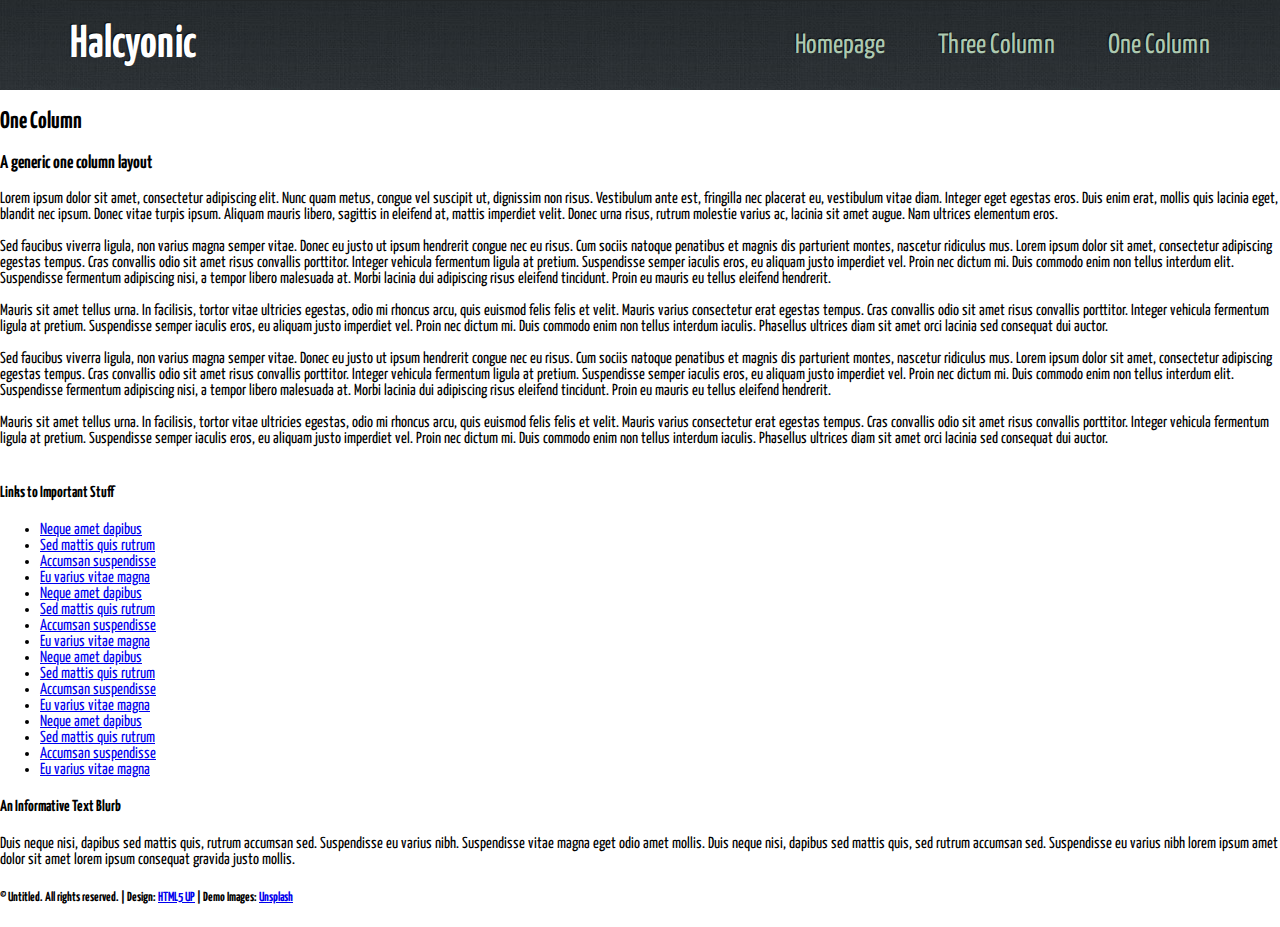
==== one_column.html @ def7da13 "Aplicación de estilos css y diseño responsive al navbar, header y galeria - index.html" ====
<html lang="en">
<head>
	<meta charset="UTF-8">
	<meta name="viewport" content="width=device-width, initial-scale=1.0">
	<!-- Estilos -->
	<link rel="stylesheet" href="Estilos/estilos.css">
	<link rel="preconnect" href="https://fonts.gstatic.com">
	<link href="https://fonts.googleapis.com/css2?family=Yanone+Kaffeesatz:wght@200&display=swap" rel="stylesheet"> 
	<link rel="stylesheet" href="Estilos/normalize.css">
	<!-- Estilos -->
	<title>One Column - Halcyonic by HTML5 UP</title>
</head>
<body>
	<div class="contenedor_primario">
		<div class="contenedor_fondo1">
			<div class="contenedor_header">
				<header>
					<nav>
						<h1><a href="file:///C:/Users/Sistemas/OneDrive/Ing.%20Sistemas/2%20-%20Primer%20cuatrimestre%20-%202021/Lenguajes%20de%20Prog.%20para%20la%20Administraci%C3%B3n/Pagina_Responsive/index.html">Halcyonic</a></h1>
						<div class="navbar">
							<a href="file:///C:/Users/Sistemas/OneDrive/Ing.%20Sistemas/2%20-%20Primer%20cuatrimestre%20-%202021/Lenguajes%20de%20Prog.%20para%20la%20Administraci%C3%B3n/Pagina_Responsive/index.html">Homepage</a>
							<a href="file:///C:/Users/Sistemas/OneDrive/Ing.%20Sistemas/2%20-%20Primer%20cuatrimestre%20-%202021/Lenguajes%20de%20Prog.%20para%20la%20Administraci%C3%B3n/Pagina_Responsive/three_column.html">Three Column</a>
							<a href="file:///C:/Users/Sistemas/OneDrive/Ing.%20Sistemas/2%20-%20Primer%20cuatrimestre%20-%202021/Lenguajes%20de%20Prog.%20para%20la%20Administraci%C3%B3n/Pagina_Responsive/one_column.html">One Column</a>
						</div>
					</nav>
				</header>
			</div>
		</div>
		<section>
			<h2>One Column</h2>
			<h3>A generic one column layout</h3>
			<p>Lorem ipsum dolor sit amet, consectetur adipiscing elit. Nunc quam metus, congue vel suscipit ut, dignissim non risus. Vestibulum ante est, fringilla nec placerat eu, vestibulum vitae diam. Integer eget egestas eros. Duis enim erat, mollis quis lacinia eget, blandit nec ipsum. Donec vitae turpis ipsum. Aliquam mauris libero, sagittis in eleifend at, mattis imperdiet velit. Donec urna risus, rutrum molestie varius ac, lacinia sit amet augue. Nam ultrices elementum eros.</p>
			<p>Sed faucibus viverra ligula, non varius magna semper vitae. Donec eu justo ut ipsum hendrerit congue nec eu risus. Cum sociis natoque penatibus et magnis dis parturient montes, nascetur ridiculus mus. Lorem ipsum dolor sit amet, consectetur adipiscing egestas tempus. Cras convallis odio sit amet risus convallis porttitor. Integer vehicula fermentum ligula at pretium. Suspendisse semper iaculis eros, eu aliquam justo imperdiet vel. Proin nec dictum mi. Duis commodo enim non tellus interdum elit. Suspendisse fermentum adipiscing nisi, a tempor libero malesuada at. Morbi lacinia dui adipiscing risus eleifend tincidunt. Proin eu mauris eu tellus eleifend hendrerit.</p>
			<p>Mauris sit amet tellus urna. In facilisis, tortor vitae ultricies egestas, odio mi rhoncus arcu, quis euismod felis felis et velit. Mauris varius consectetur erat egestas tempus. Cras convallis odio sit amet risus convallis porttitor. Integer vehicula fermentum ligula at pretium. Suspendisse semper iaculis eros, eu aliquam justo imperdiet vel. Proin nec dictum mi. Duis commodo enim non tellus interdum iaculis. Phasellus ultrices diam sit amet orci lacinia sed consequat dui auctor.</p>
			<p>Sed faucibus viverra ligula, non varius magna semper vitae. Donec eu justo ut ipsum hendrerit congue nec eu risus. Cum sociis natoque penatibus et magnis dis parturient montes, nascetur ridiculus mus. Lorem ipsum dolor sit amet, consectetur adipiscing egestas tempus. Cras convallis odio sit amet risus convallis porttitor. Integer vehicula fermentum ligula at pretium. Suspendisse semper iaculis eros, eu aliquam justo imperdiet vel. Proin nec dictum mi. Duis commodo enim non tellus interdum elit. Suspendisse fermentum adipiscing nisi, a tempor libero malesuada at. Morbi lacinia dui adipiscing risus eleifend tincidunt. Proin eu mauris eu tellus eleifend hendrerit.</p>
			<p>Mauris sit amet tellus urna. In facilisis, tortor vitae ultricies egestas, odio mi rhoncus arcu, quis euismod felis felis et velit. Mauris varius consectetur erat egestas tempus. Cras convallis odio sit amet risus convallis porttitor. Integer vehicula fermentum ligula at pretium. Suspendisse semper iaculis eros, eu aliquam justo imperdiet vel. Proin nec dictum mi. Duis commodo enim non tellus interdum iaculis. Phasellus ultrices diam sit amet orci lacinia sed consequat dui auctor.</p>
		</section>
		<footer>
			<div>
				<h4>Links to Important Stuff</h4>
				<ul>
					<li><a href="#">Neque amet dapibus</a></li>
					<li><a href="#">Sed mattis quis rutrum</a></li>
					<li><a href="#">Accumsan suspendisse</a></li>
					<li><a href="#">Eu varius vitae magna</a></li>
					<li><a href="#">Neque amet dapibus</a></li>
					<li><a href="#">Sed mattis quis rutrum</a></li>
					<li><a href="#">Accumsan suspendisse</a></li>
					<li><a href="#">Eu varius vitae magna</a></li>
					<li><a href="#">Neque amet dapibus</a></li>
					<li><a href="#">Sed mattis quis rutrum</a></li>
					<li><a href="#">Accumsan suspendisse</a></li>
					<li><a href="#">Eu varius vitae magna</a></li>
					<li><a href="#">Neque amet dapibus</a></li>
					<li><a href="#">Sed mattis quis rutrum</a></li>
					<li><a href="#">Accumsan suspendisse</a></li>
					<li><a href="#">Eu varius vitae magna</a></li>
				</ul>
			</div>
			<div>
				<h4>An Informative Text Blurb</h4>
				<p>Duis neque nisi, dapibus sed mattis quis, rutrum accumsan sed. Suspendisse eu varius nibh. Suspendisse vitae magna eget odio amet mollis. Duis neque nisi, dapibus sed mattis quis, sed rutrum accumsan sed. Suspendisse eu varius nibh lorem ipsum amet dolor sit amet lorem ipsum consequat gravida justo mollis.</p>
			</div>
			<div>
				<h5>© Untitled. All rights reserved. | Design: <a href="#">HTML5 UP</a> | Demo Images: <a href="#">Unsplash</a></h5>
			</div>
		</footer>
	</div>
</body>
</html>
---- Estilos/estilos.css ----
* {
	box-sizing: border-box; 
	-webkit-box-sizing: border-box;
	-moz-box-sizing: border-box;
}

body{
	margin: 0;
	padding: 0;
	font-family: 'Yanone Kaffeesatz';
	background-color: #FFF;
}

.contenedor_fondo1{
	background: #3B4346 url("../Imagenes/bg01.jpg");
}

.contenedor_header{
	margin-left: 70px;
	margin-right: 70px;
}

header{
	border-top: solid 1px #222628;
}

nav{ /*Para la barra de navegación*/
	display: flex;
	flex-direction: row;
	justify-content: space-between;
	align-items: center;
	text-shadow: -1px -1px 1px rgba(0, 0, 0, 0.75);
}

h1 a{
	color: #fff;
	text-decoration: none;
	font-size: 46px;
}

.navbar a{
	margin: 25px 0px 10px 50px;	
	text-decoration: none;
	color: #ADC9B0;
	font-size: 28px;
}

.header{ /*Para la descripción, botón y imagen*/
	height: 280px;
	display: flex;
	flex-direction: row;
	justify-content: space-between;
	border-top: solid 1px #222628;
}

.descripcion{
	width: 50%;
}

.descripcion p{
	font-size: 35px;
	color: #fff;
	text-shadow: -1px -1px 1px rgba(0, 0, 0, 0.80);
}

.descripcion input{
	font-size: 28px;
	border-radius: 10px;
	height: 60px;
	padding: 0 50px;
	color: #fff;
	text-decoration: none;
	border:0;
	/*Copiado de la página oficial para una mayor similitud*/
	background-image: -webkit-linear-gradient(top, #ed391b, #ce1a00);
	box-shadow: inset 0px 0px 0px 1px rgba(0, 0, 0, 0.75),
	inset 0px 2px 0px 0px rgba(255, 192, 192, 0.5),
	inset 0px 0px 0px 2px rgba(255, 96, 96, 0.85),
	3px 3px 3px 1px rgba(0, 0, 0, 0.15);
	text-shadow: -1px -1px 1px rgba(0, 0, 0, 0.5);
}

.header img{
	box-shadow: 5px 5px 5px 3px rgba(0, 0, 0, 0.25);
	margin: 30px 0;
	margin-left: 15px;
	height: 70%;
	width: 590px;
	padding: 10px;
	background: #353D40 url("../Imagenes/bg04.png");
	background-color: #FFF;
}

.contenedor_primario{
	display: flex;
	flex-direction: column;
}

@media screen and (max-width: 1200px){
	.contenedor_header{
		height: 600px;
		text-align: center;
	}
	nav{
		flex-direction: column;
		height: 10%;
		margin-top: -10px;
	}
	.navbar a{
		display: none;
	}
	.header{
		flex-direction: column;
	}
	h1 a{
		font-size: 19px;
	}
	.descripcion{
		width: 100%;
	}
	.header img{
		margin-left: auto;
		margin-right: auto;
		width: 100%;
		height: 300px;
	}
}

@media screen and (max-width: 768px){
	.contenedor_header{
		height: 550px;
	}
}

/*Comienza la sección de la galeria*/

.contenedor_fondo2{
	background: #353D40 url("../Imagenes/bg02.jpg");
	border-top: solid 1px #222628;
}

.contenedor_galeria{
	margin-left: 70px;
	margin-right: 70px;
}

.galeria{
	width: 100%;
	display: flex;
	flex-direction: row;
	flex-wrap: wrap;
	justify-content: space-between;
	text-shadow: -1px -1px 1px rgba(0, 0, 0, 0.75);
}

.columna1, .columna2, .columna3, .columna4{
	padding: 45px 0 45px 0;
	width: 22%;
}

.galeria h2{
	margin-top: 27px;
	color: #FFF;
	font-size: 23px;
}

.galeria p{
	color: #a0a8ab;
	font-size: 19px;
	line-height: 30px;
}

.galeria p a{
	text-decoration: none;
	color: #FFF;
}

.galeria img{
	width: 100%;
	padding: 10px;
	background: #353D40 url("../Imagenes/bg04.png");
	background-color: #FFF;
	box-shadow: 5px 5px 5px 3px rgba(0, 0, 0, 0.25);
}

@media screen and (max-width: 1200px){
	.columna1, .columna2, .columna3, .columna4{
		width: 48%;
		margin-left: auto;
		margin-right: auto;
	}
}

@media screen and (max-width: 768px){
	.galeria{
		margin-top: 20px;
	}
	.columna1, .columna2, .columna3, .columna4{
		width: 100%;
		padding: 25px 0 25px 0;
	}
}
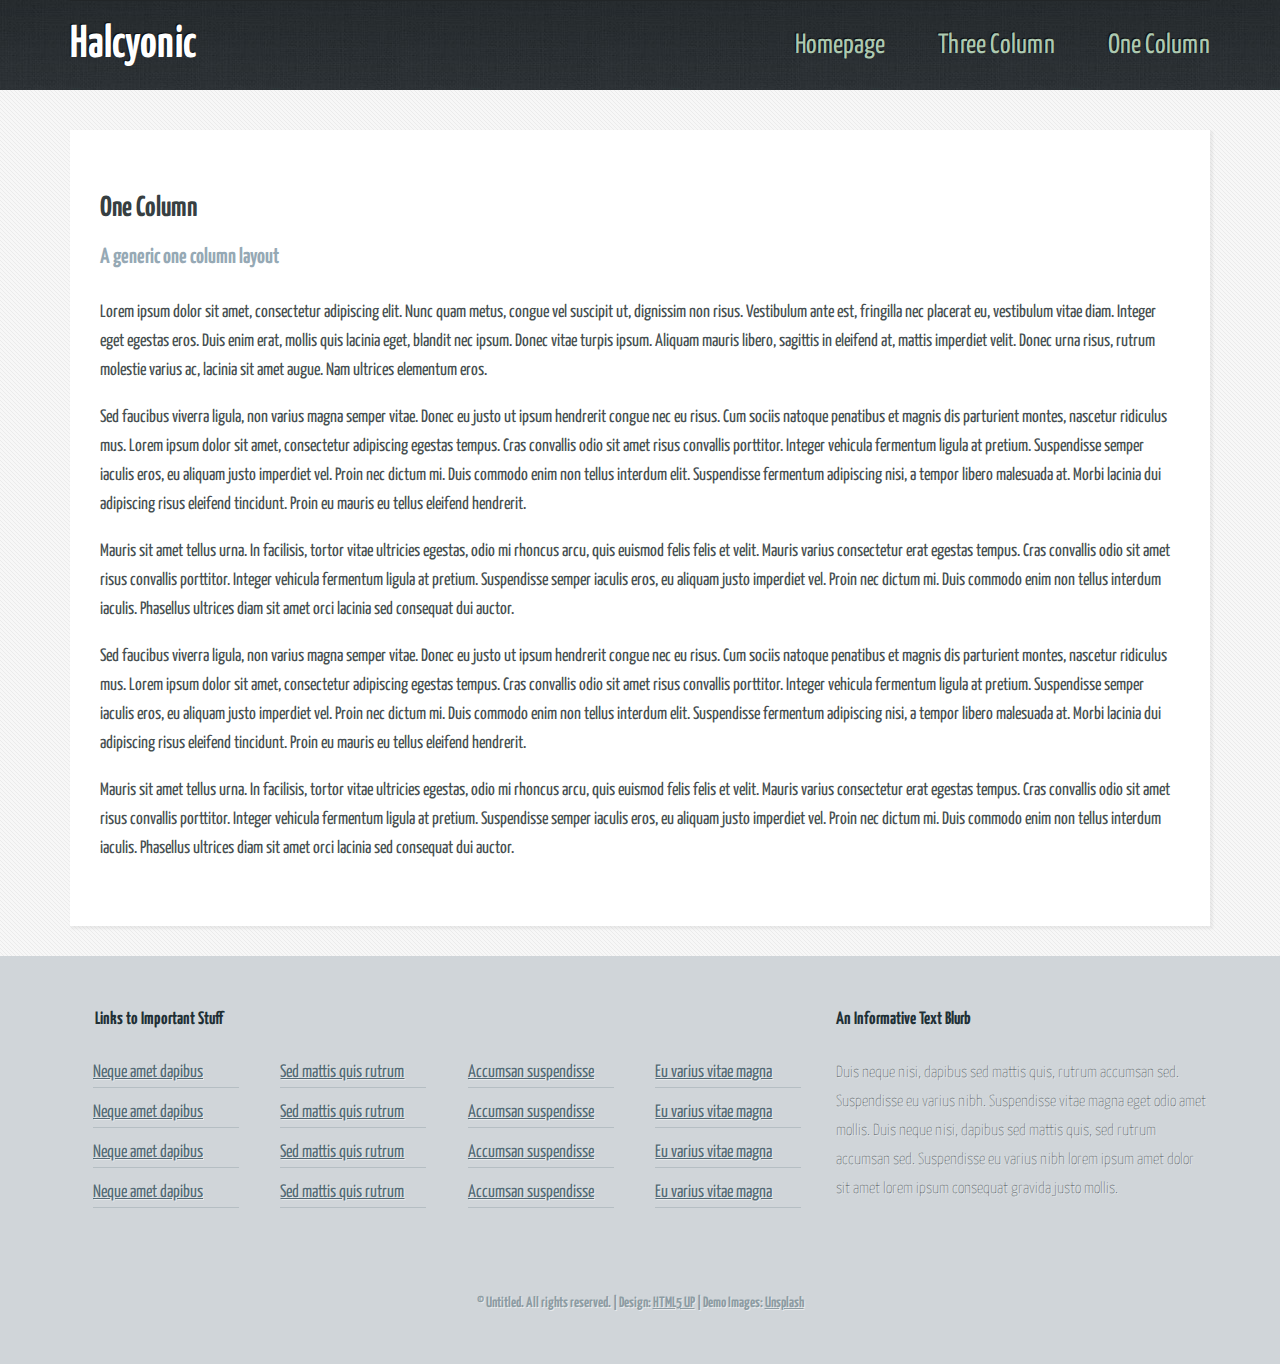
==== commit d2510fc8: "Se termino de darle estilos al three_column.html y se comenzo con one_column.html" ====
--- a/one_column.html
+++ b/one_column.html
@@ -26,45 +26,49 @@
 				</header>
 			</div>
 		</div>
-		<section>
-			<h2>One Column</h2>
-			<h3>A generic one column layout</h3>
-			<p>Lorem ipsum dolor sit amet, consectetur adipiscing elit. Nunc quam metus, congue vel suscipit ut, dignissim non risus. Vestibulum ante est, fringilla nec placerat eu, vestibulum vitae diam. Integer eget egestas eros. Duis enim erat, mollis quis lacinia eget, blandit nec ipsum. Donec vitae turpis ipsum. Aliquam mauris libero, sagittis in eleifend at, mattis imperdiet velit. Donec urna risus, rutrum molestie varius ac, lacinia sit amet augue. Nam ultrices elementum eros.</p>
-			<p>Sed faucibus viverra ligula, non varius magna semper vitae. Donec eu justo ut ipsum hendrerit congue nec eu risus. Cum sociis natoque penatibus et magnis dis parturient montes, nascetur ridiculus mus. Lorem ipsum dolor sit amet, consectetur adipiscing egestas tempus. Cras convallis odio sit amet risus convallis porttitor. Integer vehicula fermentum ligula at pretium. Suspendisse semper iaculis eros, eu aliquam justo imperdiet vel. Proin nec dictum mi. Duis commodo enim non tellus interdum elit. Suspendisse fermentum adipiscing nisi, a tempor libero malesuada at. Morbi lacinia dui adipiscing risus eleifend tincidunt. Proin eu mauris eu tellus eleifend hendrerit.</p>
-			<p>Mauris sit amet tellus urna. In facilisis, tortor vitae ultricies egestas, odio mi rhoncus arcu, quis euismod felis felis et velit. Mauris varius consectetur erat egestas tempus. Cras convallis odio sit amet risus convallis porttitor. Integer vehicula fermentum ligula at pretium. Suspendisse semper iaculis eros, eu aliquam justo imperdiet vel. Proin nec dictum mi. Duis commodo enim non tellus interdum iaculis. Phasellus ultrices diam sit amet orci lacinia sed consequat dui auctor.</p>
-			<p>Sed faucibus viverra ligula, non varius magna semper vitae. Donec eu justo ut ipsum hendrerit congue nec eu risus. Cum sociis natoque penatibus et magnis dis parturient montes, nascetur ridiculus mus. Lorem ipsum dolor sit amet, consectetur adipiscing egestas tempus. Cras convallis odio sit amet risus convallis porttitor. Integer vehicula fermentum ligula at pretium. Suspendisse semper iaculis eros, eu aliquam justo imperdiet vel. Proin nec dictum mi. Duis commodo enim non tellus interdum elit. Suspendisse fermentum adipiscing nisi, a tempor libero malesuada at. Morbi lacinia dui adipiscing risus eleifend tincidunt. Proin eu mauris eu tellus eleifend hendrerit.</p>
-			<p>Mauris sit amet tellus urna. In facilisis, tortor vitae ultricies egestas, odio mi rhoncus arcu, quis euismod felis felis et velit. Mauris varius consectetur erat egestas tempus. Cras convallis odio sit amet risus convallis porttitor. Integer vehicula fermentum ligula at pretium. Suspendisse semper iaculis eros, eu aliquam justo imperdiet vel. Proin nec dictum mi. Duis commodo enim non tellus interdum iaculis. Phasellus ultrices diam sit amet orci lacinia sed consequat dui auctor.</p>
-		</section>
-		<footer>
-			<div>
-				<h4>Links to Important Stuff</h4>
-				<ul>
-					<li><a href="#">Neque amet dapibus</a></li>
-					<li><a href="#">Sed mattis quis rutrum</a></li>
-					<li><a href="#">Accumsan suspendisse</a></li>
-					<li><a href="#">Eu varius vitae magna</a></li>
-					<li><a href="#">Neque amet dapibus</a></li>
-					<li><a href="#">Sed mattis quis rutrum</a></li>
-					<li><a href="#">Accumsan suspendisse</a></li>
-					<li><a href="#">Eu varius vitae magna</a></li>
-					<li><a href="#">Neque amet dapibus</a></li>
-					<li><a href="#">Sed mattis quis rutrum</a></li>
-					<li><a href="#">Accumsan suspendisse</a></li>
-					<li><a href="#">Eu varius vitae magna</a></li>
-					<li><a href="#">Neque amet dapibus</a></li>
-					<li><a href="#">Sed mattis quis rutrum</a></li>
-					<li><a href="#">Accumsan suspendisse</a></li>
-					<li><a href="#">Eu varius vitae magna</a></li>
-				</ul>
-			</div>
-			<div>
-				<h4>An Informative Text Blurb</h4>
-				<p>Duis neque nisi, dapibus sed mattis quis, rutrum accumsan sed. Suspendisse eu varius nibh. Suspendisse vitae magna eget odio amet mollis. Duis neque nisi, dapibus sed mattis quis, sed rutrum accumsan sed. Suspendisse eu varius nibh lorem ipsum amet dolor sit amet lorem ipsum consequat gravida justo mollis.</p>
-			</div>
-			<div>
-				<h5>© Untitled. All rights reserved. | Design: <a href="#">HTML5 UP</a> | Demo Images: <a href="#">Unsplash</a></h5>
-			</div>
-		</footer>
+		<div class="contenedor_contenido">
+			<section class="contenedor_parrafos">
+				<h2>One Column</h2>
+				<h3>A generic one column layout</h3>
+				<p>Lorem ipsum dolor sit amet, consectetur adipiscing elit. Nunc quam metus, congue vel suscipit ut, dignissim non risus. Vestibulum ante est, fringilla nec placerat eu, vestibulum vitae diam. Integer eget egestas eros. Duis enim erat, mollis quis lacinia eget, blandit nec ipsum. Donec vitae turpis ipsum. Aliquam mauris libero, sagittis in eleifend at, mattis imperdiet velit. Donec urna risus, rutrum molestie varius ac, lacinia sit amet augue. Nam ultrices elementum eros.</p>
+				<p>Sed faucibus viverra ligula, non varius magna semper vitae. Donec eu justo ut ipsum hendrerit congue nec eu risus. Cum sociis natoque penatibus et magnis dis parturient montes, nascetur ridiculus mus. Lorem ipsum dolor sit amet, consectetur adipiscing egestas tempus. Cras convallis odio sit amet risus convallis porttitor. Integer vehicula fermentum ligula at pretium. Suspendisse semper iaculis eros, eu aliquam justo imperdiet vel. Proin nec dictum mi. Duis commodo enim non tellus interdum elit. Suspendisse fermentum adipiscing nisi, a tempor libero malesuada at. Morbi lacinia dui adipiscing risus eleifend tincidunt. Proin eu mauris eu tellus eleifend hendrerit.</p>
+				<p>Mauris sit amet tellus urna. In facilisis, tortor vitae ultricies egestas, odio mi rhoncus arcu, quis euismod felis felis et velit. Mauris varius consectetur erat egestas tempus. Cras convallis odio sit amet risus convallis porttitor. Integer vehicula fermentum ligula at pretium. Suspendisse semper iaculis eros, eu aliquam justo imperdiet vel. Proin nec dictum mi. Duis commodo enim non tellus interdum iaculis. Phasellus ultrices diam sit amet orci lacinia sed consequat dui auctor.</p>
+				<p>Sed faucibus viverra ligula, non varius magna semper vitae. Donec eu justo ut ipsum hendrerit congue nec eu risus. Cum sociis natoque penatibus et magnis dis parturient montes, nascetur ridiculus mus. Lorem ipsum dolor sit amet, consectetur adipiscing egestas tempus. Cras convallis odio sit amet risus convallis porttitor. Integer vehicula fermentum ligula at pretium. Suspendisse semper iaculis eros, eu aliquam justo imperdiet vel. Proin nec dictum mi. Duis commodo enim non tellus interdum elit. Suspendisse fermentum adipiscing nisi, a tempor libero malesuada at. Morbi lacinia dui adipiscing risus eleifend tincidunt. Proin eu mauris eu tellus eleifend hendrerit.</p>
+				<p>Mauris sit amet tellus urna. In facilisis, tortor vitae ultricies egestas, odio mi rhoncus arcu, quis euismod felis felis et velit. Mauris varius consectetur erat egestas tempus. Cras convallis odio sit amet risus convallis porttitor. Integer vehicula fermentum ligula at pretium. Suspendisse semper iaculis eros, eu aliquam justo imperdiet vel. Proin nec dictum mi. Duis commodo enim non tellus interdum iaculis. Phasellus ultrices diam sit amet orci lacinia sed consequat dui auctor.</p>
+			</section>
+		</div>
+		<div class="contenedor_fondo3">
+			<footer class="contenedor_footer">
+				<div class="link_importante">
+					<h4>Links to Important Stuff</h4>
+					<ul>
+						<li><a href="#">Neque amet dapibus</a></li>
+						<li><a href="#">Sed mattis quis rutrum</a></li>
+						<li><a href="#">Accumsan suspendisse</a></li>
+						<li><a href="#">Eu varius vitae magna</a></li>
+						<li><a href="#">Neque amet dapibus</a></li>
+						<li><a href="#">Sed mattis quis rutrum</a></li>
+						<li><a href="#">Accumsan suspendisse</a></li>
+						<li><a href="#">Eu varius vitae magna</a></li>
+						<li><a href="#">Neque amet dapibus</a></li>
+						<li><a href="#">Sed mattis quis rutrum</a></li>
+						<li><a href="#">Accumsan suspendisse</a></li>
+						<li><a href="#">Eu varius vitae magna</a></li>
+						<li><a href="#">Neque amet dapibus</a></li>
+						<li><a href="#">Sed mattis quis rutrum</a></li>
+						<li><a href="#">Accumsan suspendisse</a></li>
+						<li><a href="#">Eu varius vitae magna</a></li>
+					</ul>
+				</div>
+				<div class="texto_informativo">
+					<h4>An Informative Text Blurb</h4>
+					<p>Duis neque nisi, dapibus sed mattis quis, rutrum accumsan sed. Suspendisse eu varius nibh. Suspendisse vitae magna eget odio amet mollis. Duis neque nisi, dapibus sed mattis quis, sed rutrum accumsan sed. Suspendisse eu varius nibh lorem ipsum amet dolor sit amet lorem ipsum consequat gravida justo mollis.</p>
+				</div>
+				<div class="derechos">
+					<h5>© Untitled. All rights reserved. | Design: <a href="#">HTML5 UP</a> | Demo Images: <a href="#">Unsplash</a></h5>
+				</div>
+			</footer>
+		</div>
 	</div>
 </body>
 </html>--- a/Estilos/estilos.css
+++ b/Estilos/estilos.css
@@ -8,7 +8,7 @@
 	margin: 0;
 	padding: 0;
 	font-family: 'Yanone Kaffeesatz';
-	background-color: #FFF;
+	background: #f7f7f7 url("../Imagenes/bg04.png");
 }
 
 .contenedor_fondo1{
@@ -97,38 +97,35 @@
 }
 
 @media screen and (max-width: 1200px){
+	.contenedor_fondo1{
+		margin-bottom: -30px;
+	}
 	.contenedor_header{
-		height: 600px;
 		text-align: center;
 	}
 	nav{
 		flex-direction: column;
-		height: 10%;
-		margin-top: -10px;
+		height: 60px;
 	}
 	.navbar a{
 		display: none;
 	}
+	h1 a{
+		font-size: 19px;
+	}
+	.descripcion{
+		width: 100%;
+	}
 	.header{
 		flex-direction: column;
-	}
-	h1 a{
-		font-size: 19px;
-	}
-	.descripcion{
-		width: 100%;
+		height: 80%;
 	}
 	.header img{
 		margin-left: auto;
 		margin-right: auto;
-		width: 100%;
-		height: 300px;
-	}
-}
-
-@media screen and (max-width: 768px){
-	.contenedor_header{
-		height: 550px;
+		margin-top: 15px;
+		width: 100%;
+		height: 50%;	
 	}
 }
 
@@ -199,4 +196,331 @@
 		width: 100%;
 		padding: 25px 0 25px 0;
 	}
-}+}
+
+/*Comienza la sección de los paneles*/
+
+.contenedor_panel{
+	margin-left: 70px;
+	margin-right: 70px;
+}
+
+.paneles{
+	width: 100%;
+	display: flex;
+	flex-direction: row;
+	flex-wrap: wrap;
+	justify-content: space-between;
+	margin-top: 30px;
+}
+
+.paneles h2{
+	color: #373f42;
+	font-size: 28px;
+	margin-top: 5
+}
+
+.paneles h3{
+	color: #96a9b5;
+	font-size: 20px;
+}
+
+.paneles p{
+	color: #474f51;
+	font-size: 18px;
+}
+
+.panel1, .panel2, .panel3{
+	height: 510px;
+	padding: 20px 20px 5px 20px;
+	width: 30%;
+	background-color: #FFF;
+	box-shadow: 5px 5px 5px 3px rgba(0, 0, 0, 0.25);
+}
+
+.panel1 img{
+	width: 100%;
+}
+
+.panel2 img{
+	margin: 0px 15px 0px -40px;
+}
+
+.imagen1, .imagen2, .imagen3{
+	display: flex;
+	margin: 0px 0px 20px 0px;
+}
+
+.panel3 img{
+	width: 25%;
+} 
+
+.imagen{
+	border-bottom: solid 1px #e2e6e8;
+}
+
+.contenido_panel3 h4{
+	margin: 10px;
+	width: 100%;
+	font-style: italic;
+}
+
+.contenido_panel3 p{
+	margin: 10px;
+	color: #474f51;
+	width: 100%;
+}
+
+.panel2 li{
+	line-height: 60px;
+	list-style: none;
+	font-size: 19px;
+	border-bottom: solid 1px #e2e6e8;
+}
+
+@media screen and (max-width: 1200px){
+	.panel1{
+		width: 100%;
+		height: 30%;
+	}
+	.panel2, .panel3{
+		margin-top: 30px;
+		width: 45%;
+		height: 70%;
+	}
+}
+
+@media screen and (max-width: 910px){
+	.panel2, .panel3{
+		margin-top: 30px;
+		width: 100%;
+		height: 70%;
+	}
+	.panel3 img{
+		width: 60px;
+	} 
+	.contenido_panel3 h4{
+		margin: 10px;
+	}
+	.contenido_panel3 p{
+		margin: 10px;
+		width: 100%;
+	}
+}
+
+
+/*Comienza la sección del footer*/
+
+.contenedor_fondo3{
+	background-color: #D0D5D9;
+	margin-top: 30px;
+}
+
+.contenedor_footer{
+	margin-left: 70px;
+	margin-right: 70px;
+	display: flex;
+	flex-wrap: wrap;
+	line-height: 29px;
+}
+
+.link_importante{
+	text-decoration: none;
+	width: 65%;
+	padding: 25px 0px 0px 25px;
+}
+
+.link_importante h4{
+	font-size: 18px;
+	color: #212f35;
+}
+
+.link_importante ul{
+	display: flex;
+	flex-wrap: wrap;
+	flex-direction: row;
+	justify-content: space-between;
+	margin-left: -52px;
+}
+
+.link_importante li{
+	margin:0px 10px 10px 10px;	
+	list-style: none;
+	width: 20%;
+	font-size: 18px;
+	border-bottom: solid 1px #b5bec3;
+}
+
+.link_importante li a{
+	color: #546b76;
+	text-shadow: 1px 1px 0px rgba(255, 255, 255, 0.5);
+}
+
+.texto_informativo{
+	width: 35%;
+	padding: 25px 0px 0px 25px;
+}
+
+.texto_informativo h4{
+	color: #212f35;
+	font-size: 18px;
+}
+
+.texto_informativo p{
+	font-weight: 200;
+	color: #474f51;
+	text-shadow: 1px 1px 0px rgba(255, 255, 255, 0.5);
+}
+
+.derechos{
+	width: 100%;
+	height: 100px;
+	margin-top: 30px;
+	text-align: center;
+	color: #8d9ca3;
+	font-size: 18px;
+	text-shadow: 1px 1px 0px rgba(255, 255, 255, 0.5);
+}
+
+.derechos a{
+	color: #8d9ca3;
+}
+
+@media screen and (max-width: 1250px){
+	.link_importante{
+		width: 100%;
+	}
+	.texto_informativo{
+		width: 100%;
+	}
+}
+
+@media screen and (max-width: 870px){
+	.link_importante ul{
+		flex-direction: column;
+	}
+	.link_importante li{
+		width: 100%;
+	}
+}
+
+/*Finaliza la página index.html*/
+
+.contenedor_columnas{
+	margin-left: 70px;
+	margin-right: 70px;
+	margin-top: 30px;
+	margin-bottom: 30px;
+}
+
+.tres_columnas{
+	display: flex;
+	flex-direction: row;
+}
+
+.columna_panel1,
+.columna_panel3{
+	width: 25%;
+}
+
+.sub_panel1,
+.sub_panel2,
+.sub_panel3,
+.sub_panel4{
+	margin: 0px 20px 20px 0px;
+	padding: 25px 20px 20px 25px;
+	height: 50%;	
+	background-color: white;
+	box-shadow: 2px 2px 2px 1px rgba(128, 128, 128, 0.1);
+}
+
+.columna_panel2{
+	width: 50%;
+	margin: 0px 20px 0px 0px;
+	padding: 25px 20px 20px 25px;
+	background-color: white;
+	box-shadow: 2px 2px 2px 1px rgba(128, 128, 128, 0.1);
+}
+
+.tres_columnas h2{
+	font-size: 29px;
+	color: #373f42;
+}
+
+.tres_columnas h4{
+	color: #96a9b5;
+	font-size: 20px;
+}
+
+.tres_columnas p{
+	font-size: 18px;
+	line-height: 29px;
+	color: #474f51;
+	margin-bottom: 30px;
+}
+
+.tres_columnas li{
+	margin-left: -40px;
+	margin-bottom: 10px;
+	list-style: none;
+	font-size: 18px;
+	line-height: 29px;
+	border-bottom: solid 1px #e2e6e8;
+}
+
+.tres_columnas li a{
+	color: #ED391B;
+}
+
+@media screen and (max-width: 1200px){
+	.tres_columnas{
+	flex-direction: column;
+	}
+	.sub_panel1,
+	.sub_panel2,
+	.sub_panel3,
+	.sub_panel4{
+		width: 100%;
+	}
+	.columna_panel1,
+	.columna_panel3{
+		width: 100%;
+		margin-top: 20px;
+	}
+	.columna_panel2{
+		width: 100%;
+		margin-bottom: 10px;
+	}
+}
+
+/*Finaliza la página three_column y comienza one_column*/
+
+.contenedor_contenido{
+	margin-left: 70px;
+	margin-right: 70px;
+}
+
+.contenedor_parrafos{
+	background-color: #fff;
+	padding: 40px 30px 45px 30px;
+	box-shadow: 2px 2px 2px 1px rgba(128, 128, 128, 0.1);
+	margin-top: 40px;
+}
+
+.contenedor_parrafos h2{
+	color: #373f42;
+	font-size: 29px;
+}
+
+.contenedor_parrafos h3{
+	color: #96a9b5;
+	font-size: 22px;
+	margin-bottom: 30px;
+}
+
+.contenedor_parrafos p{
+	color: #474f51;
+	font-size: 18px;
+	line-height: 29px;
+}
+
